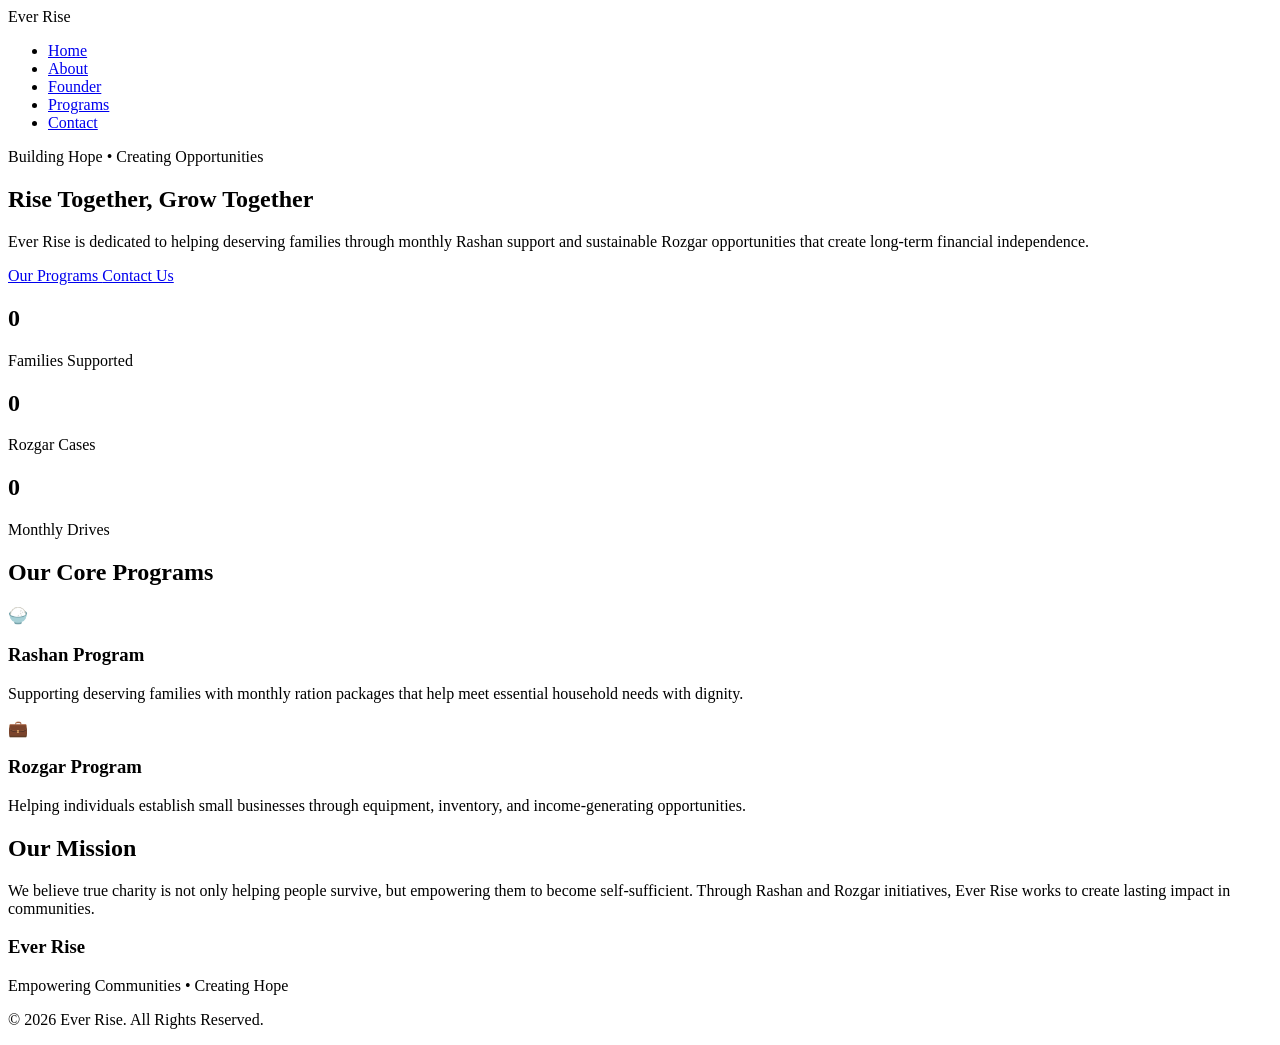
==== index.html @ b4f7ddae "Add files via upload" ====
<!DOCTYPE html>
<html lang="en">

<head>
    <meta charset="UTF-8">
    <meta name="viewport" content="width=device-width, initial-scale=1.0">

    <title>Ever Rise | Empowering Communities</title>

    <link rel="icon" type="image/jpeg" href="ever.rise.jpeg">

    <link rel="stylesheet" href="css/style.css">

    <link rel="preconnect" href="https://fonts.googleapis.com">
    <link href="https://fonts.googleapis.com/css2?family=Poppins:wght@300;400;500;600;700;800&display=swap"
        rel="stylesheet">
</head>

<body>

    <!-- Glitter Background -->
    <div class="particles"></div>

    <!-- Navbar -->

    <nav>
        <div class="logo">
            Ever Rise
        </div>

        <ul>
            <li><a href="index.html">Home</a></li>
            <li><a href="about.html">About</a></li>
            <li><a href="founder.html">Founder</a></li>
            <li><a href="projects.html">Programs</a></li>
            <li><a href="contact.html">Contact</a></li>
        </ul>
    </nav>

    <!-- Hero Section -->

    <section class="hero">

        <div class="hero-content">

            <span class="tagline">
                Building Hope • Creating Opportunities
            </span>

            <h1>
                Rise Together,
                Grow Together
            </h1>

            <p>
                Ever Rise is dedicated to helping deserving families through
                monthly Rashan support and sustainable Rozgar opportunities
                that create long-term financial independence.
            </p>

            <div class="hero-buttons">
                <a href="projects.html" class="btn">
                    Our Programs
                </a>

                <a href="contact.html" class="btn btn-outline">
                    Contact Us
                </a>
            </div>

        </div>

    </section>

    <!-- Impact Statistics -->

    <section class="stats reveal">

        <div class="stat-card">
            <h2 class="counter" data-target="250">0</h2>
            <p>Families Supported</p>
        </div>

        <div class="stat-card">
            <h2 class="counter" data-target="40">0</h2>
            <p>Rozgar Cases</p>
        </div>

        <div class="stat-card">
            <h2 class="counter" data-target="12">0</h2>
            <p>Monthly Drives</p>
        </div>

    </section>

    <!-- Programs Preview -->

    <section class="program-section">

        <h2 class="section-title reveal">
            Our Core Programs
        </h2>

        <div class="program-grid">

            <div class="card reveal">

                <div class="icon">
                    🍚
                </div>

                <h3>Rashan Program</h3>

                <p>
                    Supporting deserving families with monthly ration packages
                    that help meet essential household needs with dignity.
                </p>

            </div>

            <div class="card reveal">

                <div class="icon">
                    💼
                </div>

                <h3>Rozgar Program</h3>

                <p>
                    Helping individuals establish small businesses through
                    equipment, inventory, and income-generating opportunities.
                </p>

            </div>

        </div>

    </section>

    <!-- Mission Section -->

    <section class="mission reveal">

        <div class="mission-box">

            <h2>
                Our Mission
            </h2>

            <p>
                We believe true charity is not only helping people survive,
                but empowering them to become self-sufficient. Through Rashan
                and Rozgar initiatives, Ever Rise works to create lasting impact
                in communities.
            </p>

        </div>

    </section>

    <!-- Footer -->

    <footer>

        <h3>Ever Rise</h3>

        <p>
            Empowering Communities • Creating Hope
        </p>

        <p class="copyright">
            © 2026 Ever Rise. All Rights Reserved.
        </p>

    </footer>

    <script src="js/script.js"></script>

</body>

</html>
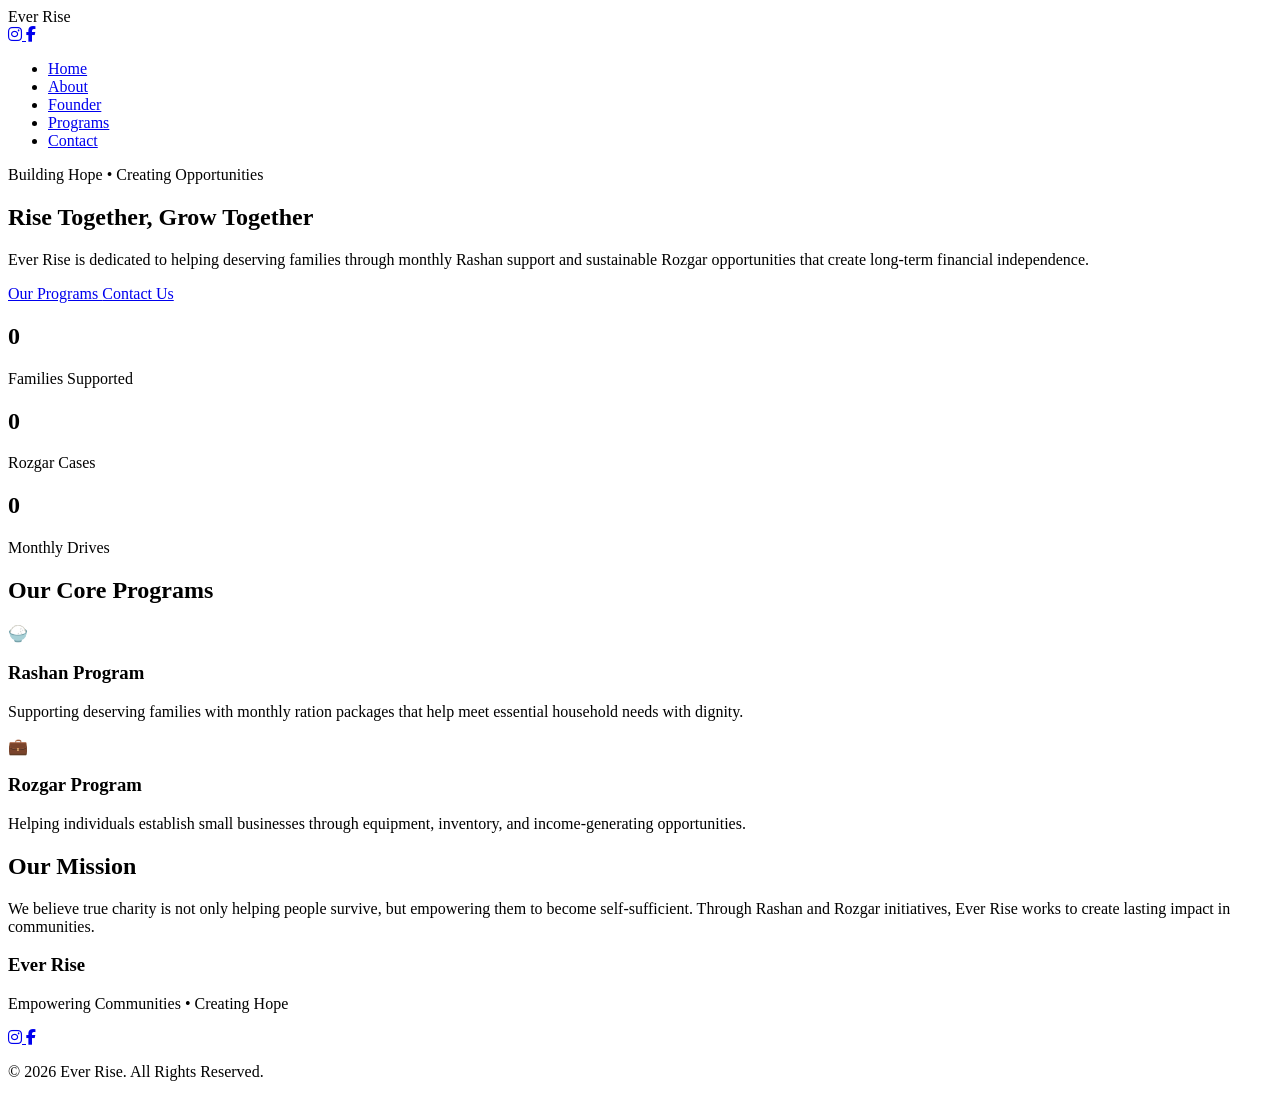
==== commit b9549e05: "Update index.html" ====
--- a/index.html
+++ b/index.html
@@ -14,6 +14,8 @@
     <link rel="preconnect" href="https://fonts.googleapis.com">
     <link href="https://fonts.googleapis.com/css2?family=Poppins:wght@300;400;500;600;700;800&display=swap"
         rel="stylesheet">
+    <link rel="stylesheet"
+    href="https://cdnjs.cloudflare.com/ajax/libs/font-awesome/6.5.1/css/all.min.css">
 </head>
 
 <body>
@@ -26,6 +28,17 @@
     <nav>
         <div class="logo">
             Ever Rise
+        </div>
+        <div class="social-links">
+    
+    <a href="https://www.instagram.com/ever.rise.1187/" target="_blank">
+        <i class="fab fa-instagram"></i>
+    </a>
+
+    <a href="https://www.facebook.com/profile.php?id=61590970520657" target="_blank">
+        <i class="fab fa-facebook-f"></i>
+    </a>
+
         </div>
 
         <ul>
@@ -160,22 +173,34 @@
 
     <!-- Footer -->
 
-    <footer>
-
-        <h3>Ever Rise</h3>
-
-        <p>
-            Empowering Communities • Creating Hope
-        </p>
-
-        <p class="copyright">
-            © 2026 Ever Rise. All Rights Reserved.
-        </p>
-
-    </footer>
+   <footer>
+
+    <h3>Ever Rise</h3>
+
+    <p>
+        Empowering Communities • Creating Hope
+    </p>
+
+    <div class="footer-social">
+
+        <a href="https://www.instagram.com/ever.rise.1187/" target="_blank">
+            <i class="fab fa-instagram"></i>
+        </a>
+
+        <a href="https://www.facebook.com/profile.php?id=61590970520657" target="_blank">
+            <i class="fab fa-facebook-f"></i>
+        </a>
+
+    </div>
+
+    <p class="copyright">
+        © 2026 Ever Rise. All Rights Reserved.
+    </p>
+
+</footer>
 
     <script src="js/script.js"></script>
 
 </body>
 
-</html>+</html>
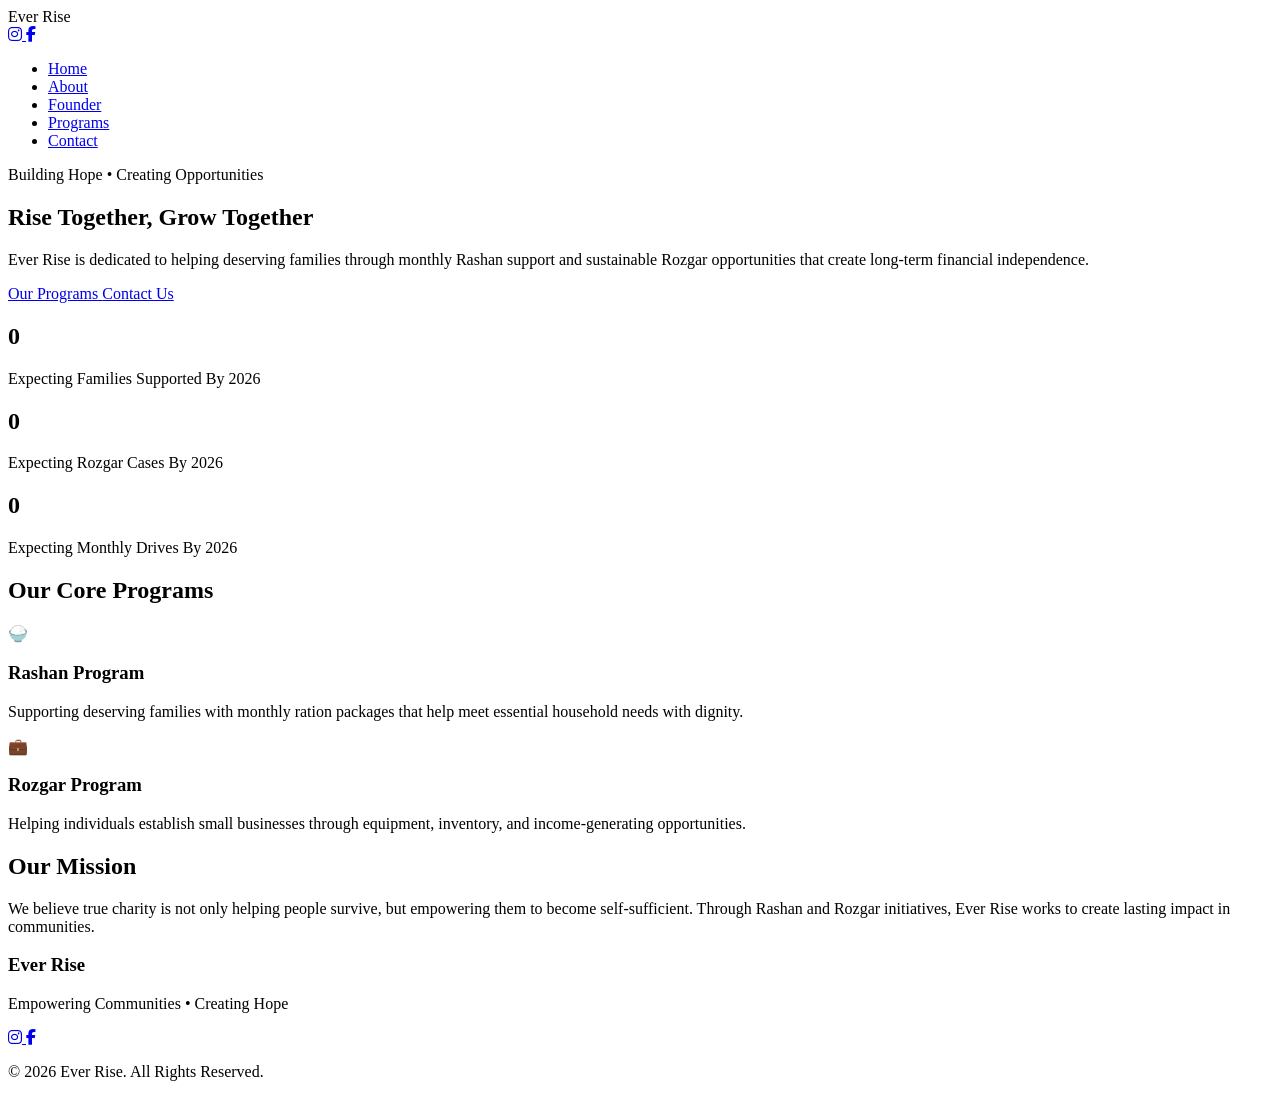
==== commit a9692f37: "Update index.html" ====
--- a/index.html
+++ b/index.html
@@ -25,30 +25,37 @@
 
     <!-- Navbar -->
 
-    <nav>
+<nav>
+
+    <div class="nav-left">
+
         <div class="logo">
             Ever Rise
         </div>
+
         <div class="social-links">
-    
-    <a href="https://www.instagram.com/ever.rise.1187/" target="_blank">
-        <i class="fab fa-instagram"></i>
-    </a>
-
-    <a href="https://www.facebook.com/profile.php?id=61590970520657" target="_blank">
-        <i class="fab fa-facebook-f"></i>
-    </a>
-
-        </div>
-
-        <ul>
-            <li><a href="index.html">Home</a></li>
-            <li><a href="about.html">About</a></li>
-            <li><a href="founder.html">Founder</a></li>
-            <li><a href="projects.html">Programs</a></li>
-            <li><a href="contact.html">Contact</a></li>
-        </ul>
-    </nav>
+
+            <a href="https://www.instagram.com/ever.rise.1187/" target="_blank">
+                <i class="fab fa-instagram"></i>
+            </a>
+
+            <a href="https://www.facebook.com/profile.php?id=61590970520657" target="_blank">
+                <i class="fab fa-facebook-f"></i>
+            </a>
+
+        </div>
+
+    </div>
+
+    <ul>
+        <li><a href="index.html">Home</a></li>
+        <li><a href="about.html">About</a></li>
+        <li><a href="founder.html">Founder</a></li>
+        <li><a href="projects.html">Programs</a></li>
+        <li><a href="contact.html">Contact</a></li>
+    </ul>
+
+</nav>
 
     <!-- Hero Section -->
 
@@ -91,17 +98,17 @@
 
         <div class="stat-card">
             <h2 class="counter" data-target="250">0</h2>
-            <p>Families Supported</p>
+            <p>Expecting Families Supported By 2026</p>
         </div>
 
         <div class="stat-card">
             <h2 class="counter" data-target="40">0</h2>
-            <p>Rozgar Cases</p>
+            <p>Expecting Rozgar Cases By 2026</p>
         </div>
 
         <div class="stat-card">
             <h2 class="counter" data-target="12">0</h2>
-            <p>Monthly Drives</p>
+            <p>Expecting Monthly Drives By 2026</p>
         </div>
 
     </section>
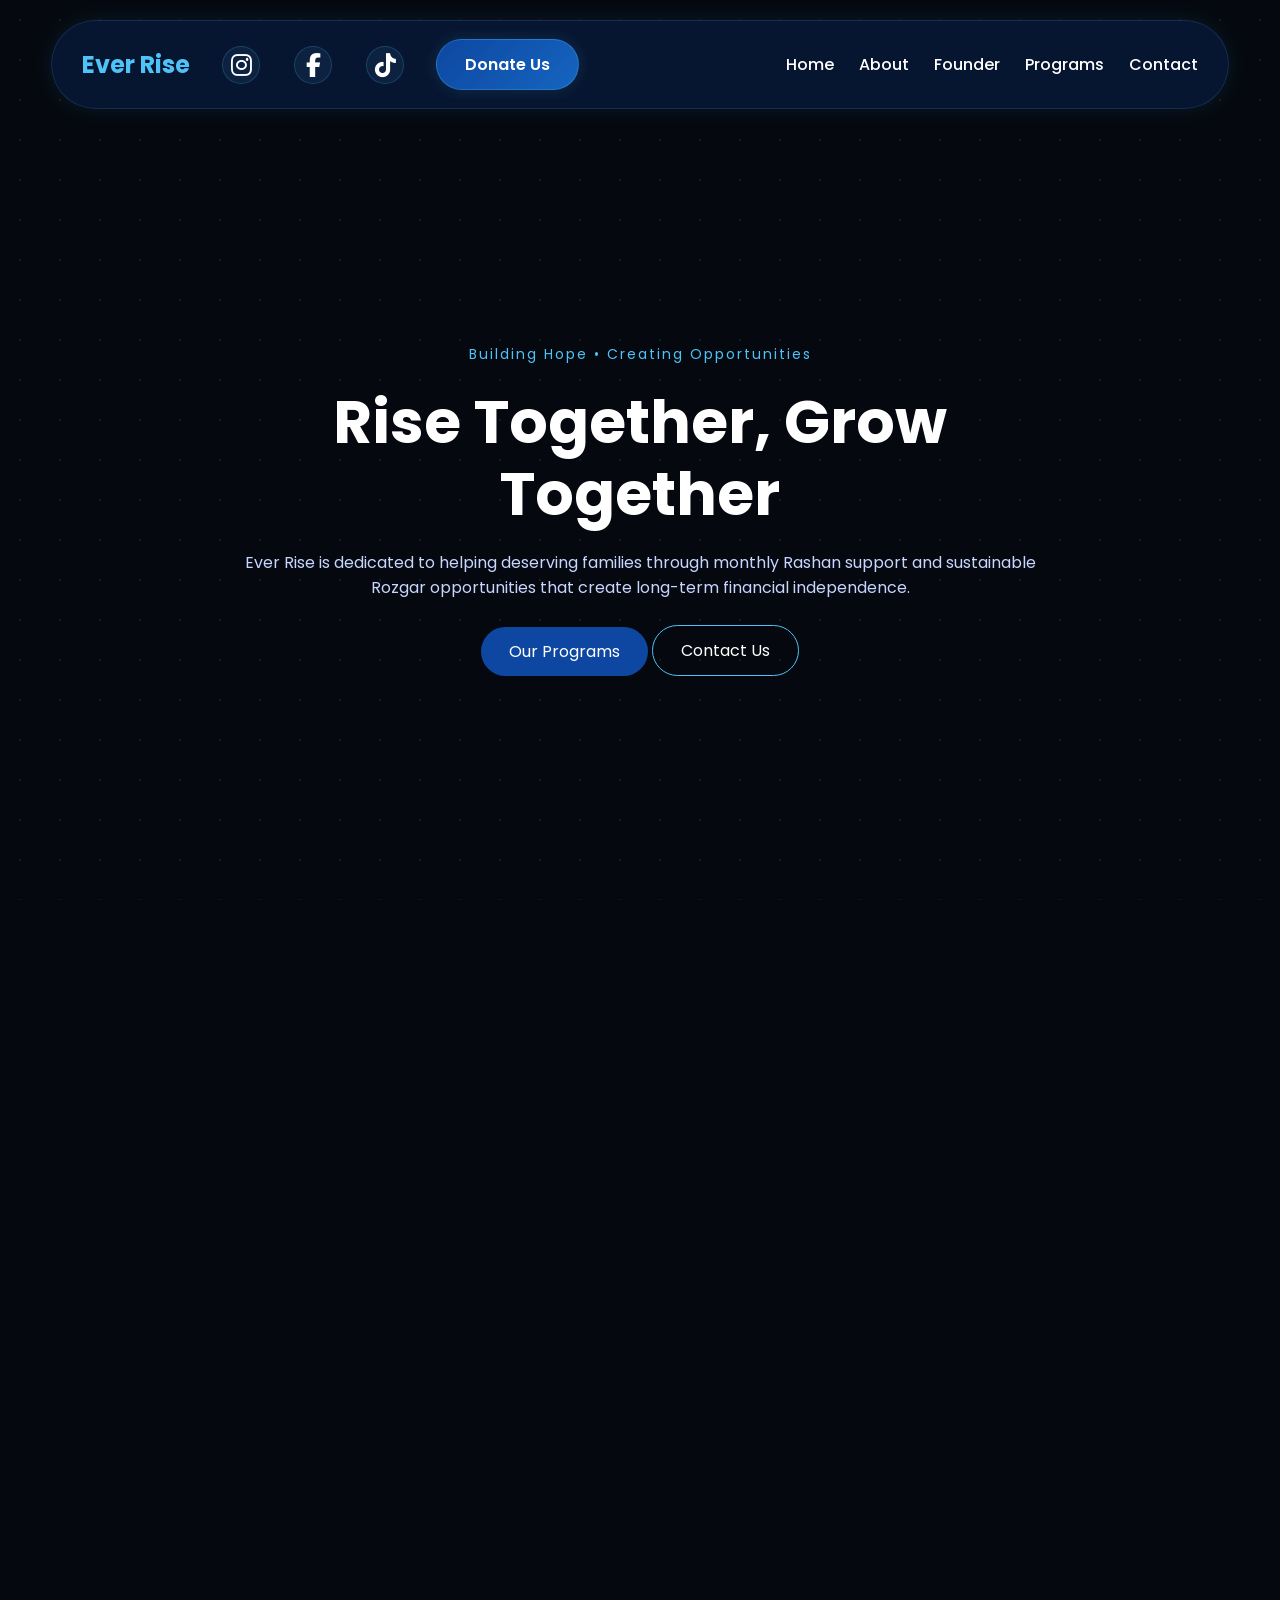
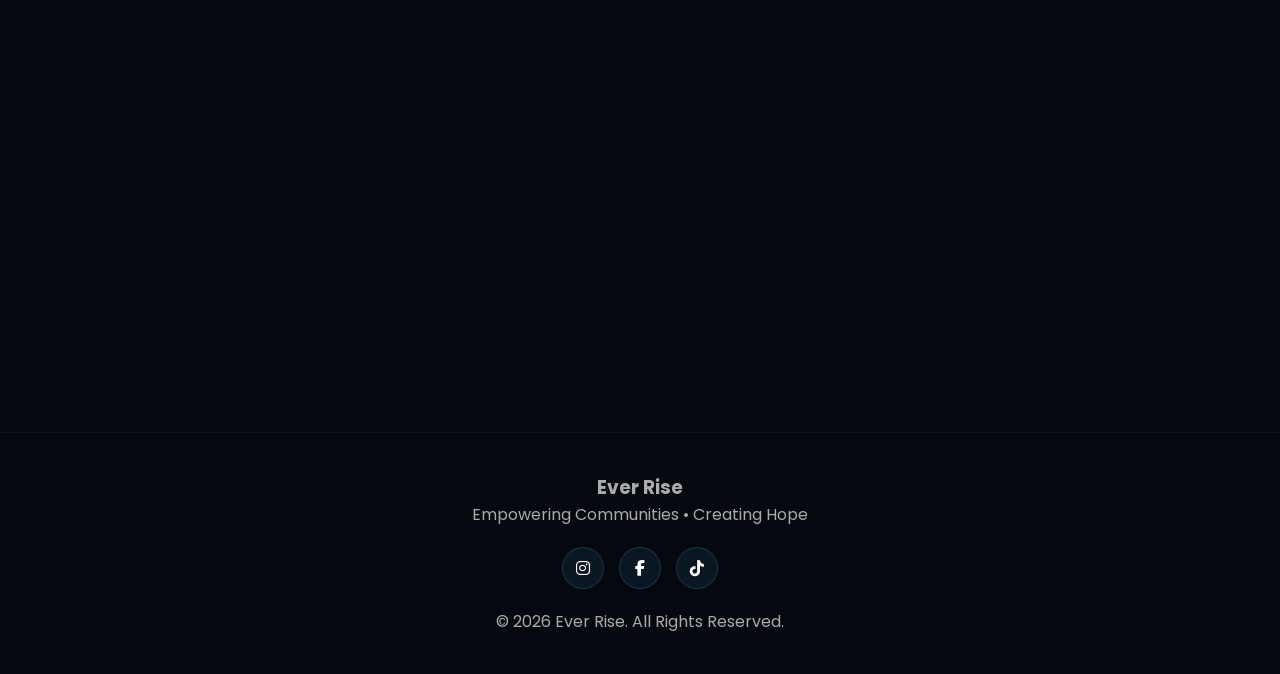
==== commit b3c4fb3a: "Update index.html" ====
--- a/index.html
+++ b/index.html
@@ -8,6 +8,9 @@
     <title>Ever Rise | Empowering Communities</title>
 
     <link rel="icon" type="image/jpeg" href="ever.rise.jpeg">
+        <!-- Font Awesome Icons -->
+    <link rel="stylesheet"
+    href="https://cdnjs.cloudflare.com/ajax/libs/font-awesome/6.5.1/css/all.min.css">
 
     <link rel="stylesheet" href="css/style.css">
 
@@ -43,7 +46,15 @@
                 <i class="fab fa-facebook-f"></i>
             </a>
 
-        </div>
+            <a href="https://www.tiktok.com/@ever.rise.1187?_r=1&_t=ZS-97JCHIYLV4e" target="_blank">
+            <i class="fab fa-tiktok"></i>
+            </a>
+
+        </div>
+
+        <a href="donate.html" class="donate-btn">
+        Donate Us
+        </a>
 
     </div>
 
@@ -98,7 +109,7 @@
 
         <div class="stat-card">
             <h2 class="counter" data-target="250">0</h2>
-            <p>Expecting Families Supported By 2026</p>
+            <p>Expecting Families To Be Supported By 2026</p>
         </div>
 
         <div class="stat-card">
@@ -198,6 +209,11 @@
             <i class="fab fa-facebook-f"></i>
         </a>
 
+        </a>
+        <a href="https://www.tiktok.com/@ever.rise.1187?_r=1&_t=ZS-97JCHIYLV4e" target="_blank">
+            <i class="fab fa-tiktok"></i>
+        </a>
+
     </div>
 
     <p class="copyright">
--- a/css/style.css
+++ b/css/style.css
@@ -0,0 +1,783 @@
+
+/* =========================
+   GLOBAL RESET
+========================= */
+
+*{
+    margin:0;
+    padding:0;
+    box-sizing:border-box;
+    font-family:'Poppins', sans-serif;
+}
+
+body{
+    background:#05080f;
+    color:#ffffff;
+    overflow-x:hidden;
+}
+
+/* =========================
+   COLORS
+========================= */
+
+:root{
+    --primary:#0d47a1;
+    --secondary:#1e88e5;
+    --dark:#05080f;
+    --card:#081b3d;
+    --glow:#4fc3f7;
+}
+
+/* =========================
+   GLITTER BACKGROUND
+========================= */
+
+.particles{
+    position:fixed;
+    width:100%;
+    height:100%;
+    top:0;
+    left:0;
+    z-index:-1;
+    overflow:hidden;
+}
+
+.particles::before,
+.particles::after{
+    content:"";
+    position:absolute;
+    width:200%;
+    height:200%;
+    background:
+    radial-gradient(circle, rgba(79,195,247,0.6) 1px, transparent 1px);
+    background-size:40px 40px;
+    opacity:0.12;
+    animation:moveStars 60s linear infinite;
+}
+
+.particles::after{
+    opacity:0.06;
+    animation-direction:reverse;
+}
+
+@keyframes moveStars{
+    from{
+        transform:translate(0,0);
+    }
+    to{
+        transform:translate(-300px,-300px);
+    }
+}
+
+/* =========================
+   NAVBAR
+========================= */
+
+nav{
+    width:92%;
+    margin:20px auto;
+    padding:18px 30px;
+
+    display:flex;
+    justify-content:space-between;
+    align-items:center;
+
+    background:rgba(8,27,61,0.75);
+    backdrop-filter:blur(20px);
+
+    border-radius:60px;
+    border:1px solid rgba(79,195,247,0.15);
+
+    box-shadow:0 0 25px rgba(79,195,247,0.10);
+}
+
+.logo{
+    font-size:24px;
+    font-weight:700;
+    color:var(--glow);
+}
+
+nav ul{
+    display:flex;
+    list-style:none;
+    gap:25px;
+}
+
+nav ul li a{
+    text-decoration:none;
+    color:#ffffff;
+    transition:0.3s;
+    font-weight:500;
+}
+
+nav ul li a:hover,
+nav ul li a.active{
+    color:var(--glow);
+}
+
+/* =========================
+   HERO
+========================= */
+
+.hero{
+    height:85vh;
+    display:flex;
+    align-items:center;
+    justify-content:center;
+    text-align:center;
+    padding:20px;
+}
+
+.hero-content{
+    max-width:800px;
+}
+
+.tagline{
+    color:var(--glow);
+    font-size:14px;
+    letter-spacing:2px;
+}
+
+.hero h1{
+    font-size:60px;
+    margin:20px 0;
+    line-height:1.2;
+    animation:glowText 4s infinite alternate;
+}
+
+.hero p{
+    color:#c7d6ff;
+    margin-bottom:25px;
+}
+
+@keyframes glowText{
+    from{
+        text-shadow:0 0 10px rgba(79,195,247,0.2);
+    }
+    to{
+        text-shadow:0 0 25px rgba(79,195,247,0.6);
+    }
+}
+
+/* =========================
+   BUTTONS
+========================= */
+
+.btn{
+    display:inline-block;
+    padding:12px 28px;
+    background:var(--primary);
+    color:#fff;
+    border-radius:50px;
+    text-decoration:none;
+    transition:0.4s;
+    position:relative;
+    overflow:hidden;
+}
+
+.btn:hover{
+    background:#1565c0;
+    transform:translateY(-3px);
+}
+
+.btn-outline{
+    background:transparent;
+    border:1px solid var(--glow);
+}
+
+.btn::before{
+    content:"";
+    position:absolute;
+    top:0;
+    left:-120%;
+    width:100%;
+    height:100%;
+    background:linear-gradient(90deg,transparent,rgba(255,255,255,0.3),transparent);
+    transition:0.7s;
+}
+
+.btn:hover::before{
+    left:120%;
+}
+
+/* =========================
+   STATS
+========================= */
+
+.stats{
+    display:flex;
+    justify-content:center;
+    gap:30px;
+    flex-wrap:wrap;
+    padding:60px 20px;
+}
+
+.stat-card{
+    background:rgba(8,27,61,0.7);
+    border-radius:25px;
+    padding:30px;
+    width:220px;
+    text-align:center;
+    border:1px solid rgba(79,195,247,0.1);
+    transition:0.4s;
+}
+
+.stat-card:hover{
+    transform:translateY(-10px);
+    box-shadow:0 0 30px rgba(79,195,247,0.25);
+}
+
+.stat-card h2{
+    font-size:40px;
+    color:var(--glow);
+}
+
+/* =========================
+   PROGRAMS / CARDS
+========================= */
+
+.program-grid{
+    display:flex;
+    justify-content:center;
+    flex-wrap:wrap;
+    gap:30px;
+    padding:50px 20px;
+}
+
+.card{
+    background:rgba(8,27,61,0.75);
+    backdrop-filter:blur(15px);
+    padding:30px;
+    border-radius:25px;
+    width:320px;
+
+    border:1px solid rgba(255,255,255,0.05);
+
+    transition:0.4s;
+}
+
+.card:hover{
+    transform:translateY(-10px);
+    border-color:rgba(79,195,247,0.4);
+    box-shadow:0 15px 40px rgba(79,195,247,0.2);
+}
+
+.card h3{
+    color:var(--glow);
+    margin-bottom:10px;
+}
+
+.icon{
+    font-size:30px;
+    margin-bottom:10px;
+}
+
+.program-card ul{
+    margin:15px 0;
+    padding-left:18px;
+}
+
+/* =========================
+   SECTIONS
+========================= */
+
+.section-title{
+    text-align:center;
+    font-size:32px;
+    color:var(--glow);
+    margin-top:40px;
+}
+
+.page-hero{
+    text-align:center;
+    padding:80px 20px;
+}
+
+.page-hero h1{
+    font-size:45px;
+    color:var(--glow);
+}
+
+/* =========================
+   MISSION BOX
+========================= */
+
+.mission-box{
+    max-width:800px;
+    margin:60px auto;
+    padding:40px;
+    background:rgba(8,27,61,0.7);
+    border-radius:25px;
+    border:1px solid rgba(79,195,247,0.1);
+    text-align:center;
+}
+
+/* =========================
+   CONTACT
+========================= */
+
+.contact-section{
+    display:flex;
+    justify-content:center;
+    gap:30px;
+    flex-wrap:wrap;
+    padding:50px 20px;
+}
+
+.contact-card{
+    width:320px;
+    background:rgba(8,27,61,0.75);
+    padding:30px;
+    border-radius:25px;
+    text-align:center;
+    border:1px solid rgba(255,255,255,0.05);
+}
+
+.contact-link{
+    display:inline-block;
+    margin-top:10px;
+    color:var(--glow);
+    text-decoration:none;
+}
+
+/* =========================
+   FOOTER
+========================= */
+
+footer{
+    text-align:center;
+    padding:40px 20px;
+    margin-top:60px;
+    border-top:1px solid rgba(255,255,255,0.05);
+    color:#aaa;
+}
+
+/* =========================
+   SCROLL ANIMATION
+========================= */
+
+.reveal{
+    opacity:0;
+    transform:translateY(40px);
+    transition:1s ease;
+}
+
+.reveal.active{
+    opacity:1;
+    transform:translateY(0);
+}
+
+/* =========================
+   RESPONSIVE
+========================= */
+
+@media(max-width:768px){
+
+    nav{
+        flex-direction:column;
+        gap:20px;
+        border-radius:25px;
+    }
+
+    nav ul{
+        justify-content:center;
+        flex-wrap:wrap;
+    }
+
+    .social-links{
+        justify-content:center;
+    }
+}
+
+/* =========================
+   FOUNDER PAGE
+========================= */
+
+.founder-section{
+    max-width:1200px;
+    margin:auto;
+    padding:40px 20px 80px;
+}
+
+.founder-content{
+    display:flex;
+    align-items:center;
+    justify-content:space-between;
+    gap:60px;
+}
+
+.founder-text{
+    flex:1;
+}
+
+.founder-tag{
+    color:var(--glow);
+    letter-spacing:2px;
+    font-size:14px;
+}
+
+.founder-text h2{
+    font-size:42px;
+    margin:15px 0 25px;
+}
+
+.founder-text p{
+    color:#d5dff5;
+    margin-bottom:18px;
+    line-height:1.9;
+}
+
+.founder-signature{
+    margin-top:30px;
+    color:var(--glow);
+    font-weight:600;
+    font-size:18px;
+}
+
+.founder-image{
+    flex:1;
+    display:flex;
+    justify-content:center;
+}
+
+.founder-image img{
+    width:100%;
+    max-width:420px;
+
+    border-radius:35px;
+
+    border:2px solid rgba(79,195,247,.3);
+
+    box-shadow:
+    0 0 25px rgba(79,195,247,.15),
+    0 0 60px rgba(79,195,247,.08);
+
+    transition:.4s;
+}
+
+.founder-image img:hover{
+    transform:translateY(-10px);
+
+    box-shadow:
+    0 0 35px rgba(79,195,247,.25),
+    0 0 90px rgba(79,195,247,.12);
+}
+
+@media(max-width:900px){
+
+    .founder-content{
+        flex-direction:column-reverse;
+        text-align:center;
+    }
+
+    .founder-text h2{
+        font-size:32px;
+    }
+
+    .founder-image img{
+        max-width:320px;
+    }
+}
+
+/* =========================
+   ABOUT PAGE FIX (VISION / MISSION)
+========================= */
+
+.vision-mission{
+    display:flex;
+    justify-content:center;
+    align-items:stretch;
+    gap:30px;
+
+    padding:60px 20px;
+    flex-wrap:wrap;
+}
+
+/* Make both cards equal + structured */
+.vision-mission .card{
+    flex:1;
+    min-width:320px;
+    max-width:420px;
+    text-align:left;
+}
+
+/* Center section heading properly */
+.section-title{
+    width:100%;
+    text-align:center;
+    margin:60px 0 20px;
+}
+
+.about-content{
+    text-align:center;
+    max-width:1000px;
+    margin:0 auto;
+}
+
+.about-content h2,
+.about-content p{
+    text-align:center;
+}
+
+/* =========================
+   SOCIAL LINKS
+========================= */
+
+.social-links{
+    display:flex;
+    gap:15px;
+    align-items:center;
+}
+
+.social-links a,
+.footer-social a{
+
+    width:42px;
+    height:42px;
+
+    display:flex;
+    align-items:center;
+    justify-content:center;
+
+    border-radius:50%;
+
+    color:#fff;
+    text-decoration:none;
+
+    background:rgba(79,195,247,.08);
+
+    border:1px solid rgba(79,195,247,.2);
+
+    transition:.35s;
+}
+
+.social-links a:hover,
+.footer-social a:hover{
+
+    transform:translateY(-4px);
+
+    color:#4fc3f7;
+
+    box-shadow:
+    0 0 15px rgba(79,195,247,.4),
+    0 0 30px rgba(79,195,247,.2);
+}
+
+.footer-social{
+
+    display:flex;
+    justify-content:center;
+    gap:15px;
+
+    margin:20px 0;
+}
+/* NAV LEFT SIDE */
+
+.nav-left{
+    display:flex;
+    align-items:center;
+    gap:20px;
+}
+
+/* SMALLER HEADER ICONS */
+
+.social-links{
+    display:flex;
+    gap:10px;
+}
+
+.social-links a{
+
+    width:38px;
+    height:38px;
+
+    display:flex;
+    align-items:center;
+    justify-content:center;
+
+    border-radius:50%;
+
+    color:white;
+    text-decoration:none;
+
+    background:rgba(79,195,247,.08);
+
+    border:1px solid rgba(79,195,247,.2);
+
+    transition:.3s;
+}
+
+.social-links a:hover{
+
+    color:#4fc3f7;
+
+    transform:translateY(-2px);
+
+    box-shadow:
+    0 0 12px rgba(79,195,247,.4);
+}
+.social-links a{
+    color:white;
+    font-size:24px;
+    margin:0 12px;
+    transition:0.3s;
+}
+
+.social-links a:hover{
+    transform:translateY(-5px);
+}
+
+.fa-instagram:hover{
+    color:#E4405F;
+}
+
+.fa-facebook-f:hover{
+    color:#1877F2;
+}
+
+.fa-tiktok:hover{
+    color:#25F4EE;
+}
+
+.donate-btn{
+    background:linear-gradient(135deg,#0d47a1,#1565c0);
+
+    color:white;
+    text-decoration:none;
+
+    padding:12px 28px;
+
+    border-radius:50px;
+
+    font-weight:600;
+
+    transition:.3s;
+
+    border:1px solid rgba(79,195,247,.3);
+
+    box-shadow:0 0 15px rgba(79,195,247,.15);
+}
+
+.donate-btn:hover{
+    transform:translateY(-3px);
+
+    box-shadow:
+    0 0 20px rgba(79,195,247,.4),
+    0 0 40px rgba(79,195,247,.15);
+
+    background:linear-gradient(135deg,#1565c0,#1e88e5);
+}
+.donation-section{
+    display:flex;
+    justify-content:center;
+    padding:40px 20px;
+}
+
+.donation-card{
+    background:rgba(8,27,61,.75);
+
+    padding:30px;
+
+    border-radius:25px;
+
+    text-align:center;
+
+    border:1px solid rgba(79,195,247,.15);
+
+    max-width:700px;
+}
+
+.bank-image{
+    width:100%;
+    border-radius:15px;
+    margin:20px 0;
+}
+
+/* =========================
+   DONATION PAGE
+========================= */
+
+.donation-grid{
+    display:flex;
+    justify-content:center;
+    flex-wrap:wrap;
+    gap:30px;
+    padding:40px 20px 80px;
+}
+
+.donation-card{
+    width:350px;
+
+    background:rgba(8,27,61,.75);
+
+    backdrop-filter:blur(15px);
+
+    padding:30px;
+
+    border-radius:25px;
+
+    border:1px solid rgba(79,195,247,.15);
+
+    transition:.4s;
+}
+
+.donation-card:hover{
+    transform:translateY(-10px);
+
+    box-shadow:
+    0 0 30px rgba(79,195,247,.25);
+}
+
+.bank-icon{
+    font-size:42px;
+    margin-bottom:15px;
+}
+
+.donation-card h2{
+    color:var(--glow);
+    margin-bottom:20px;
+}
+
+.donation-card p{
+    margin:10px 0;
+    color:#dbe7ff;
+}
+
+.copy-box{
+    display:flex;
+    justify-content:space-between;
+    align-items:center;
+
+    background:rgba(255,255,255,.05);
+
+    padding:12px 15px;
+
+    border-radius:15px;
+
+    margin-bottom:15px;
+}
+
+.copy-box span{
+    font-size:14px;
+    word-break:break-all;
+}
+
+.copy-box button{
+    border:none;
+
+    background:#1565c0;
+
+    color:white;
+
+    padding:8px 14px;
+
+    border-radius:10px;
+
+    cursor:pointer;
+
+    transition:.3s;
+}
+
+.copy-box button:hover{
+    background:#1e88e5;
+}
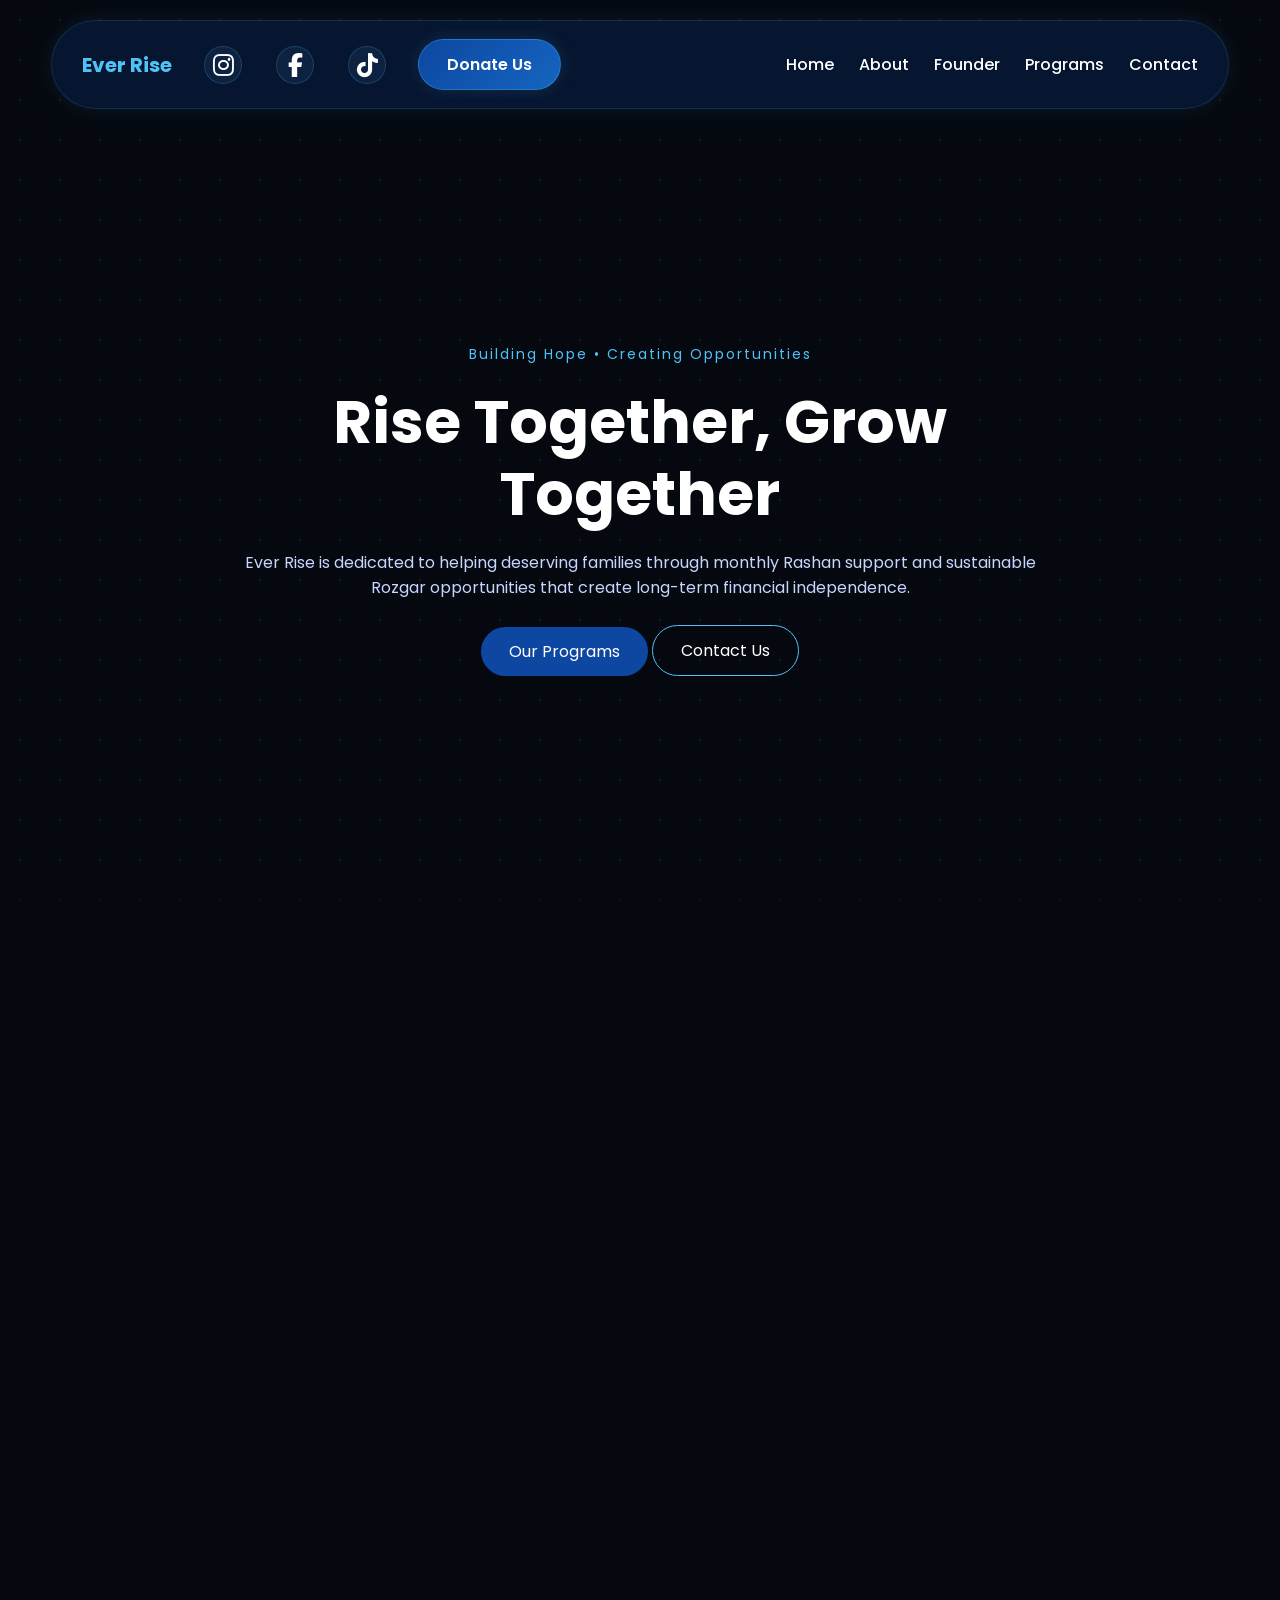
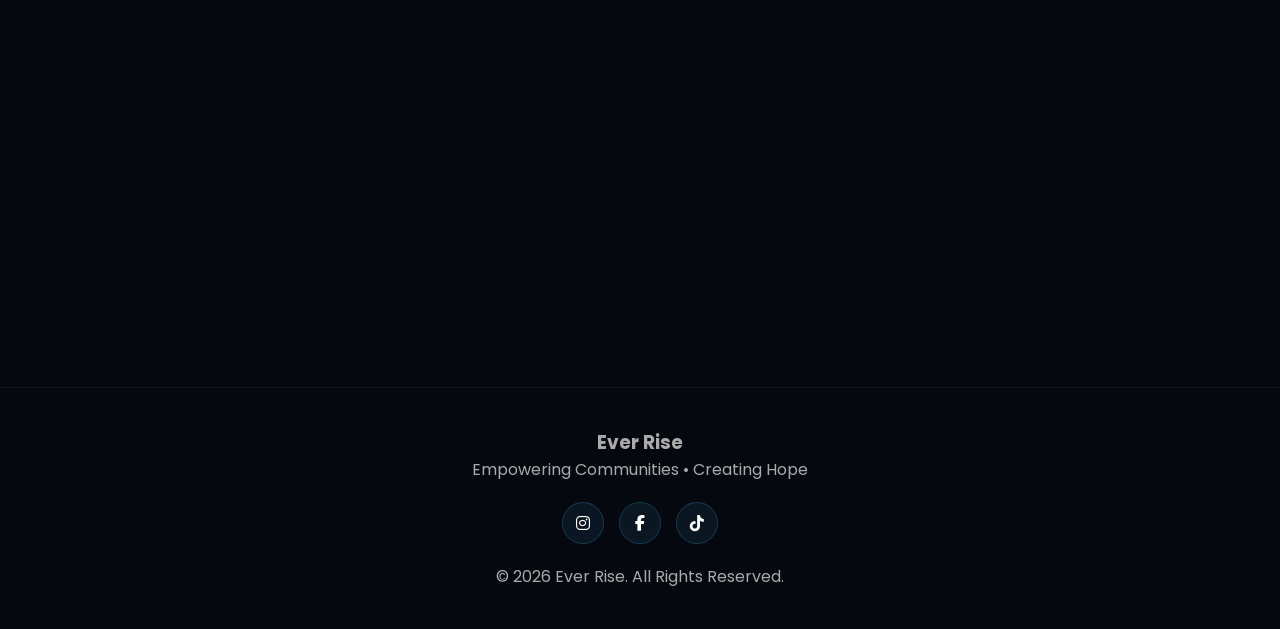
==== commit d78e3a23: "Add files via upload" ====
--- a/index.html
+++ b/index.html
@@ -6,19 +6,25 @@
     <meta name="viewport" content="width=device-width, initial-scale=1.0">
 
     <title>Ever Rise | Empowering Communities</title>
+    <meta name="description" content="Ever Rise is dedicated to empowering communities and helping deserving families through monthly Rashan support and sustainable Rozgar opportunities.">
+    <meta name="robots" content="index, follow">
+    <link rel="canonical" href="https://ever-rise-org.vercel.app/">
+
+    <!-- Open Graph Tags -->
+    <meta property="og:title" content="Ever Rise | Empowering Communities">
+    <meta property="og:description" content="Empowering deserving families through Rashan support and sustainable Rozgar opportunities.">
+    <meta property="og:url" content="https://ever-rise-org.vercel.app/">
+    <meta property="og:type" content="website">
+    <meta property="og:image" content="https://ever-rise-org.vercel.app/ever.rise.jpeg">
 
     <link rel="icon" type="image/jpeg" href="ever.rise.jpeg">
-        <!-- Font Awesome Icons -->
-    <link rel="stylesheet"
-    href="https://cdnjs.cloudflare.com/ajax/libs/font-awesome/6.5.1/css/all.min.css">
+    <!-- Font Awesome Icons -->
+    <link rel="stylesheet" href="https://cdnjs.cloudflare.com/ajax/libs/font-awesome/6.5.1/css/all.min.css">
 
     <link rel="stylesheet" href="css/style.css">
 
     <link rel="preconnect" href="https://fonts.googleapis.com">
-    <link href="https://fonts.googleapis.com/css2?family=Poppins:wght@300;400;500;600;700;800&display=swap"
-        rel="stylesheet">
-    <link rel="stylesheet"
-    href="https://cdnjs.cloudflare.com/ajax/libs/font-awesome/6.5.1/css/all.min.css">
+    <link href="https://fonts.googleapis.com/css2?family=Poppins:wght@300;400;500;600;700;800&display=swap" rel="stylesheet">
 </head>
 
 <body>
@@ -137,10 +143,9 @@
             <div class="card reveal">
 
                 <div class="icon">
-                    🍚
                 </div>
 
-                <h3>Rashan Program</h3>
+                <h3>Rashan Program 🍚</h3>
 
                 <p>
                     Supporting deserving families with monthly ration packages
@@ -152,10 +157,9 @@
             <div class="card reveal">
 
                 <div class="icon">
-                    💼
                 </div>
 
-                <h3>Rozgar Program</h3>
+                <h3>Rozgar Program 💼</h3>
 
                 <p>
                     Helping individuals establish small businesses through
--- a/css/style.css
+++ b/css/style.css
@@ -92,7 +92,8 @@
 }
 
 .logo{
-    font-size:24px;
+    font-size:20px;
+    white-space:normal;
     font-weight:700;
     color:var(--glow);
 }
@@ -367,6 +368,9 @@
     transform:translateY(0);
 }
 
+.about-section{
+    text-align:center;
+}
 /* =========================
    RESPONSIVE
 ========================= */
@@ -374,21 +378,69 @@
 @media(max-width:768px){
 
     nav{
+        width:95%;
+        margin:15px auto;
+        padding:20px 15px;
+
+        display:flex;
         flex-direction:column;
-        gap:20px;
+
+        align-items:center;
+        justify-content:center;
+
+        gap:18px;
+
         border-radius:25px;
     }
 
+    .logo{
+        display:block;
+        white-space:normal;
+        width:100%;
+        text-align:center;
+
+        font-size:32px;
+        line-height:1.1;
+    }
+
+    .social-links{
+        display:flex;
+        justify-content:center;
+        gap:15px;
+
+        width:100%;
+    }
+
+    .social-links a{
+        width:45px;
+        height:45px;
+    }
+
+    .donate-btn{
+        padding:10px 22px;
+        font-size:15px;
+
+        width:auto;
+        min-width:150px;
+
+        text-align:center;
+    }
+
     nav ul{
+        display:flex;
+        flex-wrap:wrap;
+
         justify-content:center;
-        flex-wrap:wrap;
-    }
-
-    .social-links{
-        justify-content:center;
-    }
-}
-
+
+        gap:15px 25px;
+
+        width:100%;
+    }
+
+    nav ul li{
+        list-style:none;
+    }
+}
 /* =========================
    FOUNDER PAGE
 ========================= */
@@ -781,3 +833,61 @@
 .copy-box button:hover{
     background:#1e88e5;
 }
+@media(max-width:768px){
+
+    nav{
+        flex-direction:column;
+        align-items:center;
+        gap:20px;
+        padding:20px;
+    }
+
+    .nav-left{
+        width:100%;
+
+        display:flex;
+        flex-direction:column;
+
+        align-items:center;
+        justify-content:center;
+
+        gap:18px;
+    }
+
+    .logo{
+        display:block;
+        width:100%;
+
+        text-align:center;
+
+        font-size:30px;
+        line-height:1.1;
+    }
+
+    .social-links{
+        display:flex;
+        justify-content:center;
+        gap:15px;
+
+        width:100%;
+    }
+
+    .donate-btn{
+        padding:10px 20px;
+        font-size:15px;
+
+        min-width:150px;
+        text-align:center;
+    }
+
+    nav ul{
+        width:100%;
+
+        display:flex;
+        flex-wrap:wrap;
+
+        justify-content:center;
+
+        gap:15px 25px;
+    }
+}
